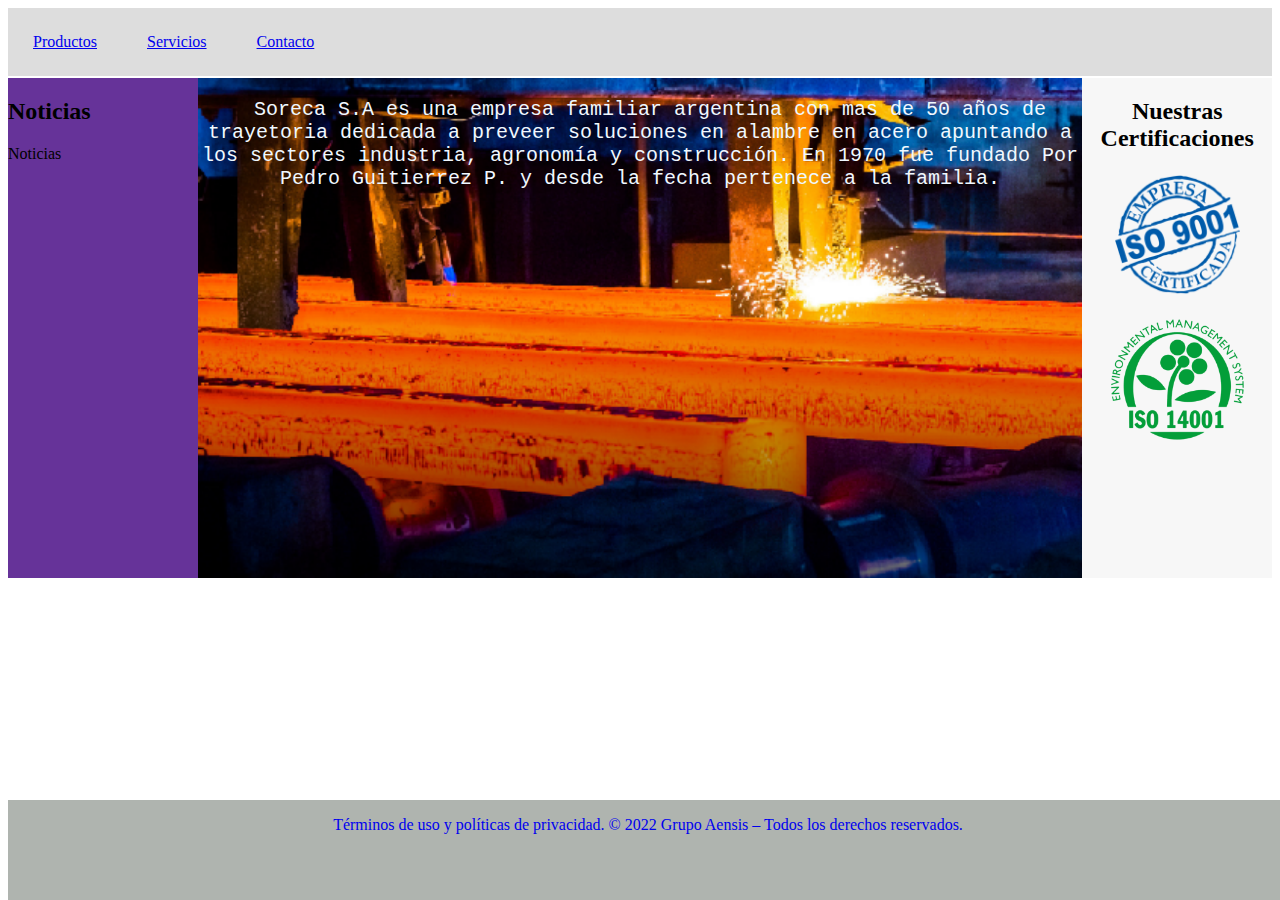
==== index.html @ f3f32312 "p" ====
<!DOCTYPE html>
<html lang="en">

<head>
    <meta charset="UTF-8">
    <meta http-equiv="X-UA-Compatible" content="IE=edge">
    <meta name="viewport" content="width=device-width, initial-scale=1.0">
    <title>Soreca SA</title>
    <link rel="stylesheet" type="text/css" href="estilo.css">

    
</head>

<body>


    <header>

        <div class="wrapper">
  
        </div>
        <ul>
            <li><a href="productos.html">Productos</a></li>
            <li><a href="servicios.html">Servicios</a></li>
            <li><a href="contacto.html">Contacto</a></li>
            
        </ul>

    </header>

    <div class="caja1">
        <h2>Noticias</h2>
        <p>Noticias</p>
    </div>
    <div class="centro">
        <p>
            <soreca>Soreca S.A</soreca> es una empresa familiar argentina con mas de 50 años de trayetoria dedicada a
            preveer soluciones
            en alambre
            en acero apuntando a los sectores industria, agronomía y construcción.

            En 1970 fue fundado Por Pedro Guitierrez P. y desde la fecha pertenece a la familia.
        </p>


    </div>
    <div class="caja2">

        <h2>Nuestras Certificaciones</h2>

        <a href="https://www.bsigroup.com/es-ES/Gestion-de-Calidad-ISO-9001/#:~:text=Un%20sistema%20de%20gesti%C3%B3n%20ISO,un%20servicio%20consistente%20y%20eficaz."
            target="_blank">

            <img src="img/iso9001.png" alt="" height="25%" </a>

            <p></p>
            <a href="https://www.nueva-iso-14001.com/2018/04/norma-iso-14001-que-es/" target="_blank">
                <img src="img/iso14001.png" alt="" height="25%" <\a>

    </div>



    <footer>
        <p>Términos de uso y políticas de privacidad.
            © 2022 Grupo Aensis – Todos los derechos reservados.</p>
            <p></p>
            <logo class="logo">
                <img src="https://www.afip.gob.ar/images/f960/DATAWEB.jpg" alt="" height="60px" >
    </footer>
</body>

</html>
---- estilo.css ----
.wrapper {
    width: 100%;
    /*ancho a 90*/
    max-width: 1000px;
    /* ancho*/
    margin: auto;
    /* centro */
    overflow: hidden;
    /* saco errores */
    ;
}

nav {
    background-color: rgb(90, 90, 90);
    color: rgb(255, 238, 0);
    
    font-style: normal;
    font-family: 'Courier New', Courier, monospace;
    font-style: normal;
}
header{
    height: 70px;
}

head {
    background-color: blue;
    width: auto%;
    height: 15%;
    border-color: blue;


}

body {
    width: auto;
    background-color: none;
    height: 50%;
}

img {
    //visibility: hidden;

}


.caja1 {
    background-color: rebeccapurple;
    width: 15%;
    height: 500px;
    float: left;


}

.centro {
    background-color: rgb(76, 0, 255);


    /* The image used */
    background-image: url("img/biga.png");
background-image: 100% auto;
    /* Full height */
    height: 100%;

    background-position: center;
    background-repeat: no-repeat;
    background-size: cover;

    color: aliceblue;
    align-self: center;
    vertical-align: bottom;
    font-family: 'Courier New', Courier, monospace;
    font-size: 20px;
    width: 70%;
    height: 500px;
    float: left;

    vertical-align: bottom;
    text-align: center;
    text-indent: 20px;

}

.caja2 {
    background-color: rgb(247, 247, 247);

    width: 15%;
    height: 500px;
    float: right;
    text-align: center;
    justify-content: space-between;

}


ul {
    //background-image: url("img/prod-encab.png");
    list-style-type: none;
    margin: 0;
    padding: 0;
    overflow: hidden;
    background-color: #dddddd;
  }
  
  li {
    float: left;

}
  
  li a {
    display: block;
    padding: 25px;
      
}


.menu {
    background-image: url("img/prod-encab.png");
                display: flex;
                list-style: none;
                padding: 0;
                //margin: 0;
         
                
                

    width: 100%;
    height: 100px;

}


*/

soreca {
    font: bold;

}

footer {
    position: fixed;
    background-color: rgb(175, 180, 175);
    bottom: 0%;
    width: 100%;
    height: 100px;
    vertical-align: center;
    text-align: center;

}

//contacto
.formulario-contacto {
    background-color: rgb(76, 0, 255);

    background-position: center;
    background-repeat: no-repeat;
    background-size: cover;

    color: aliceblue;
    align-self: center;
    vertical-align: bottom;
    font-family: 'Courier New', Courier, monospace;
    font-size: 20px;
    width: 40%;
    height: 200px;
    float: center;

    vertical-align: bottom;
    text-align: center;
    text-indent: 20px;

}
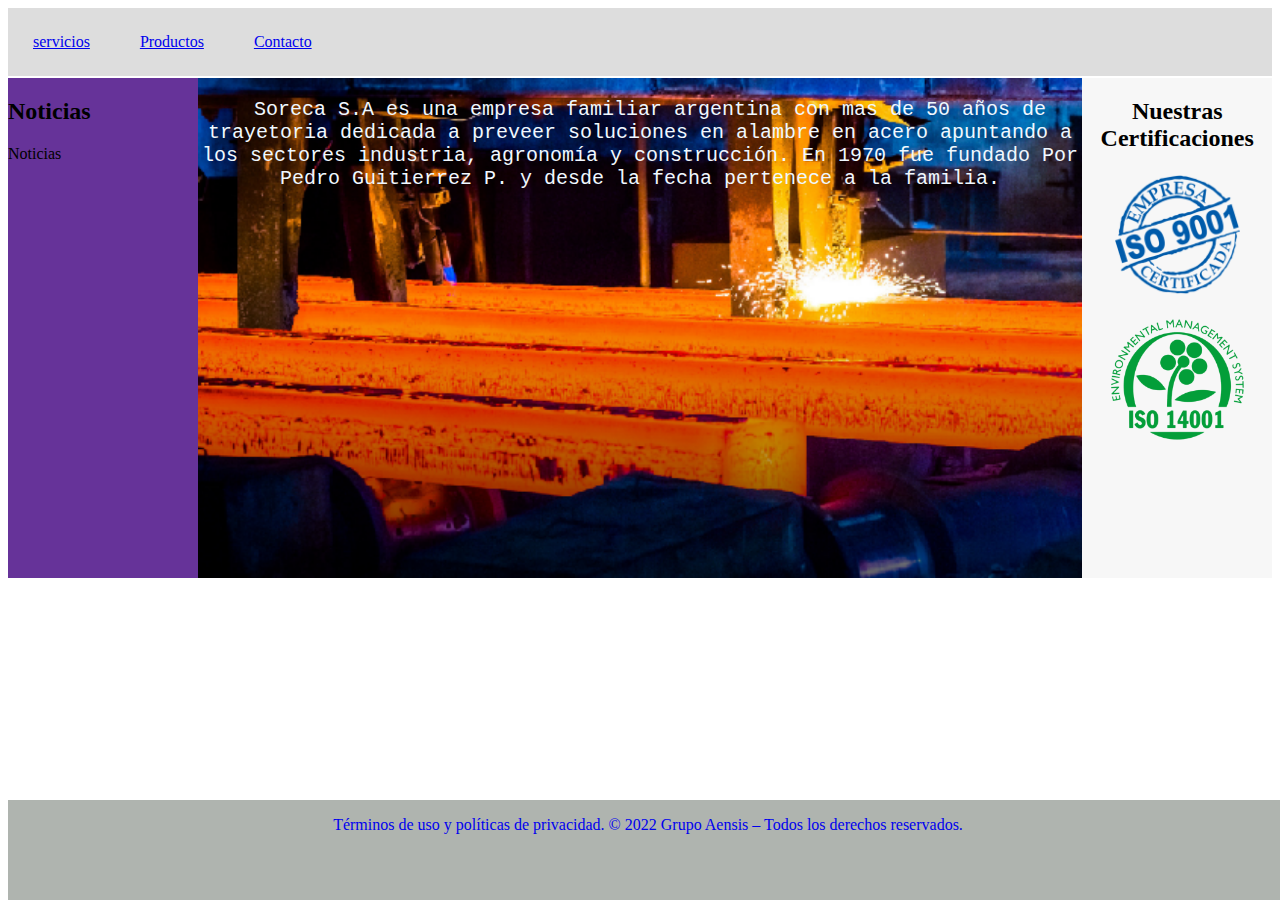
==== commit a2bab2f9: "validacionesformularioOK" ====
--- a/index.html
+++ b/index.html
@@ -20,8 +20,8 @@
   
         </div>
         <ul>
+            <li><a href="productos.html">servicios</a></li>
             <li><a href="productos.html">Productos</a></li>
-            <li><a href="servicios.html">Servicios</a></li>
             <li><a href="contacto.html">Contacto</a></li>
             
         </ul>
--- a/estilo.css
+++ b/estilo.css
@@ -169,4 +169,42 @@
     text-align: center;
     text-indent: 20px;
 
-}+}
+form{
+    text-align: center;
+    background-color: cadetblue;
+    display: block;
+}
+}
+
+//estilos pagina producto
+        .carousel {
+            
+            max-width: 800px;
+            margin: 20px auto;
+            display: flex;
+
+        }
+
+        .botones {
+            text-decoration: none;
+            font-size: 20px;
+            color: #ffffff;
+            background-color: transparent;
+            text-align: center;
+            ;
+        }
+
+
+
+        #imagen {
+            width: 100%;
+            height: 400px;
+            background-size: cover;
+            
+        }
+        h1{
+            text-align: center;
+        }
+
+
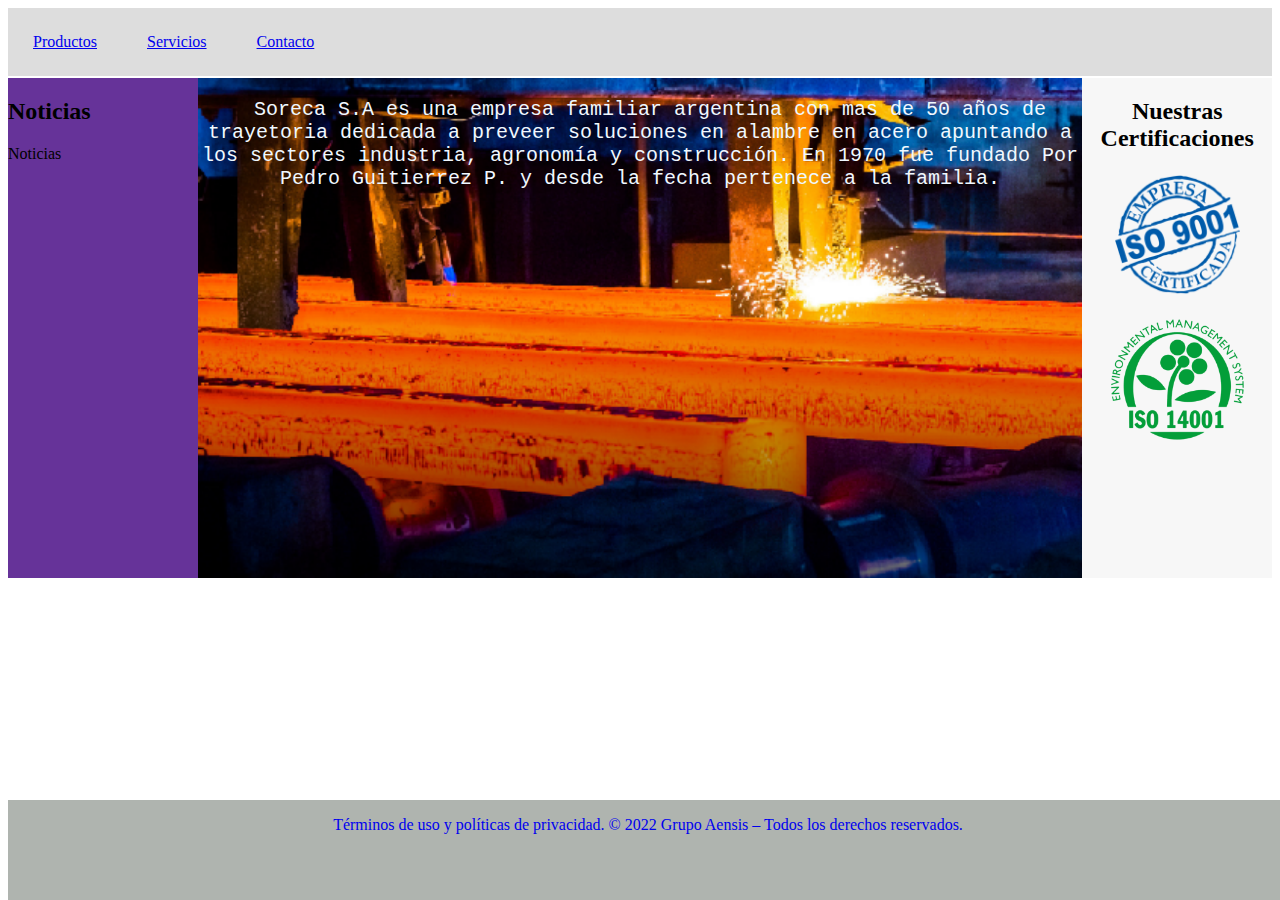
==== commit c7674dd5: "-" ====
--- a/index.html
+++ b/index.html
@@ -20,8 +20,8 @@
   
         </div>
         <ul>
-            <li><a href="productos.html">servicios</a></li>
             <li><a href="productos.html">Productos</a></li>
+            <li><a href="servicios.html">Servicios</a></li>
             <li><a href="contacto.html">Contacto</a></li>
             
         </ul>
--- a/estilo.css
+++ b/estilo.css
@@ -175,7 +175,8 @@
     background-color: cadetblue;
     display: block;
 }
-}
+
+
 
 //estilos pagina producto
         .carousel {
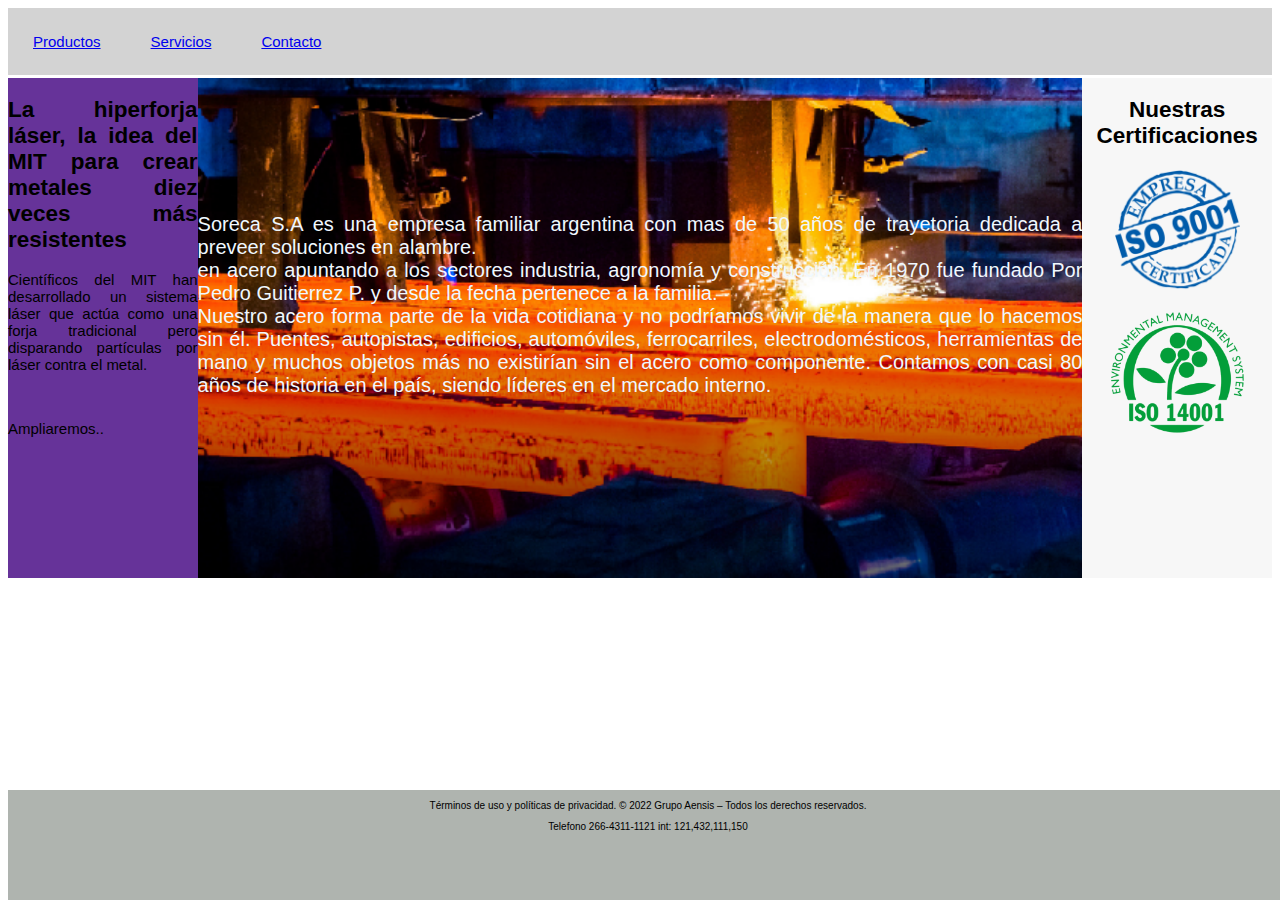
==== commit 3df99378: "-" ====
--- a/index.html
+++ b/index.html
@@ -8,54 +8,58 @@
     <title>Soreca SA</title>
     <link rel="stylesheet" type="text/css" href="estilo.css">
 
-    
+
 </head>
 
 <body>
-
-
     <header>
-
         <div class="wrapper">
-  
         </div>
         <ul>
             <li><a href="productos.html">Productos</a></li>
             <li><a href="servicios.html">Servicios</a></li>
             <li><a href="contacto.html">Contacto</a></li>
-            
         </ul>
-
     </header>
 
     <div class="caja1">
-        <h2>Noticias</h2>
-        <p>Noticias</p>
+        <h2>La hiperforja láser, la idea del MIT para crear metales diez veces más resistentes</h2>
+        <p>Científicos del MIT han desarrollado un sistema láser que actúa como una forja tradicional pero disparando
+            partículas por láser contra el metal.</p><br>
+        <p> Ampliaremos..</p>
+
     </div>
-    <div class="centro">
+    <div class="centro" >
+
         <p>
+            <br><br><br><br><br>
             <soreca>Soreca S.A</soreca> es una empresa familiar argentina con mas de 50 años de trayetoria dedicada a
             preveer soluciones
-            en alambre
+            en alambre. <br>
             en acero apuntando a los sectores industria, agronomía y construcción.
+            En 1970 fue fundado Por Pedro Guitierrez P. y desde la fecha pertenece a la familia. <br>
+            Nuestro acero forma parte de la vida cotidiana y no podríamos vivir de la manera que lo hacemos sin él.
+            Puentes, autopistas, edificios, automóviles, ferrocarriles, electrodomésticos, herramientas de mano
+            y muchos objetos más no existirían sin el acero como componente.
 
-            En 1970 fue fundado Por Pedro Guitierrez P. y desde la fecha pertenece a la familia.
+            Contamos con casi 80 años de historia en el país, siendo líderes en el mercado interno.
         </p>
+
+
+
 
 
     </div>
     <div class="caja2">
 
         <h2>Nuestras Certificaciones</h2>
-
         <a href="https://www.bsigroup.com/es-ES/Gestion-de-Calidad-ISO-9001/#:~:text=Un%20sistema%20de%20gesti%C3%B3n%20ISO,un%20servicio%20consistente%20y%20eficaz."
             target="_blank">
+            <img src="img/iso9001.png" alt="" height="25%"> </a>
 
-            <img src="img/iso9001.png" alt="" height="25%" </a>
-
-            <p></p>
-            <a href="https://www.nueva-iso-14001.com/2018/04/norma-iso-14001-que-es/" target="_blank">
-                <img src="img/iso14001.png" alt="" height="25%" <\a>
+        <p></p>
+        <a href="https://www.nueva-iso-14001.com/2018/04/norma-iso-14001-que-es/" target="_blank">
+            <img src="img/iso14001.png" alt="" height="25%"> </a>
 
     </div>
 
@@ -64,9 +68,10 @@
     <footer>
         <p>Términos de uso y políticas de privacidad.
             © 2022 Grupo Aensis – Todos los derechos reservados.</p>
-            <p></p>
-            <logo class="logo">
-                <img src="https://www.afip.gob.ar/images/f960/DATAWEB.jpg" alt="" height="60px" >
+        <p> Telefono 266-4311-1121 int: 121,432,111,150 </p>
+
+        <logo class="logo">
+            <img src="https://www.afip.gob.ar/images/f960/DATAWEB.jpg" alt="" height="50px">
     </footer>
 </body>
 
--- a/estilo.css
+++ b/estilo.css
@@ -7,7 +7,7 @@
     /* centro */
     overflow: hidden;
     /* saco errores */
-    ;
+
 }
 
 nav {
@@ -27,14 +27,15 @@
     width: auto%;
     height: 15%;
     border-color: blue;
-
-
 }
 
 body {
     width: auto;
     background-color: none;
     height: 50%;
+    font-family: Arial, Helvetica, sans-serif;
+    font-size: 15px;
+    text-align: justify;
 }
 
 img {
@@ -48,42 +49,30 @@
     width: 15%;
     height: 500px;
     float: left;
-
-
 }
 
 .centro {
-    background-color: rgb(76, 0, 255);
+    background-image: url("img/biga.png");
 
-
-    /* The image used */
-    background-image: url("img/biga.png");
-background-image: 100% auto;
-    /* Full height */
-    height: 100%;
 
     background-position: center;
     background-repeat: no-repeat;
     background-size: cover;
-
     color: aliceblue;
     align-self: center;
-    vertical-align: bottom;
-    font-family: 'Courier New', Courier, monospace;
+    vertical-align: center;
+    
+
     font-size: 20px;
     width: 70%;
     height: 500px;
     float: left;
-
-    vertical-align: bottom;
-    text-align: center;
-    text-indent: 20px;
+vertical-align: middle;
 
 }
 
 .caja2 {
     background-color: rgb(247, 247, 247);
-
     width: 15%;
     height: 500px;
     float: right;
@@ -94,12 +83,15 @@
 
 
 ul {
-    //background-image: url("img/prod-encab.png");
+    background-color: lightgray;
     list-style-type: none;
     margin: 0;
     padding: 0;
     overflow: hidden;
-    background-color: #dddddd;
+    font-size: 15px;
+    
+    
+    
   }
   
   li {
@@ -119,22 +111,18 @@
                 display: flex;
                 list-style: none;
                 padding: 0;
-                //margin: 0;
-         
-                
-                
-
+               
     width: 100%;
     height: 100px;
 
 }
 
 
-*/
 
-soreca {
+soreca{
     font: bold;
-
+    
+   font-style: inherit;
 }
 
 footer {
@@ -142,34 +130,31 @@
     background-color: rgb(175, 180, 175);
     bottom: 0%;
     width: 100%;
-    height: 100px;
+    height: 110px;
     vertical-align: center;
     text-align: center;
+    font-family: Arial, Helvetica, sans-serif;
+    font-size: 10px;
+
+}
+/*
+//formulario contacto
+*/
+
+.botones{
+    text-align: center;
+    font: larger;
 
 }
 
-//contacto
-.formulario-contacto {
-    background-color: rgb(76, 0, 255);
+ol{
+    
+    font-style: italic;
+   font-size:large;
+   color: green;
+}
+    
 
-    background-position: center;
-    background-repeat: no-repeat;
-    background-size: cover;
-
-    color: aliceblue;
-    align-self: center;
-    vertical-align: bottom;
-    font-family: 'Courier New', Courier, monospace;
-    font-size: 20px;
-    width: 40%;
-    height: 200px;
-    float: center;
-
-    vertical-align: bottom;
-    text-align: center;
-    text-indent: 20px;
-
-}
 form{
     text-align: center;
     background-color: cadetblue;
@@ -178,13 +163,16 @@
 
 
 
+
+
+/*
 //estilos pagina producto
-        .carousel {
-            
+
+*/
+        .carousel {    
             max-width: 800px;
             margin: 20px auto;
             display: flex;
-
         }
 
         .botones {
@@ -196,8 +184,6 @@
             ;
         }
 
-
-
         #imagen {
             width: 100%;
             height: 400px;
@@ -207,5 +193,7 @@
         h1{
             text-align: center;
         }
+/*
+pagina servicios
+*/
 
-
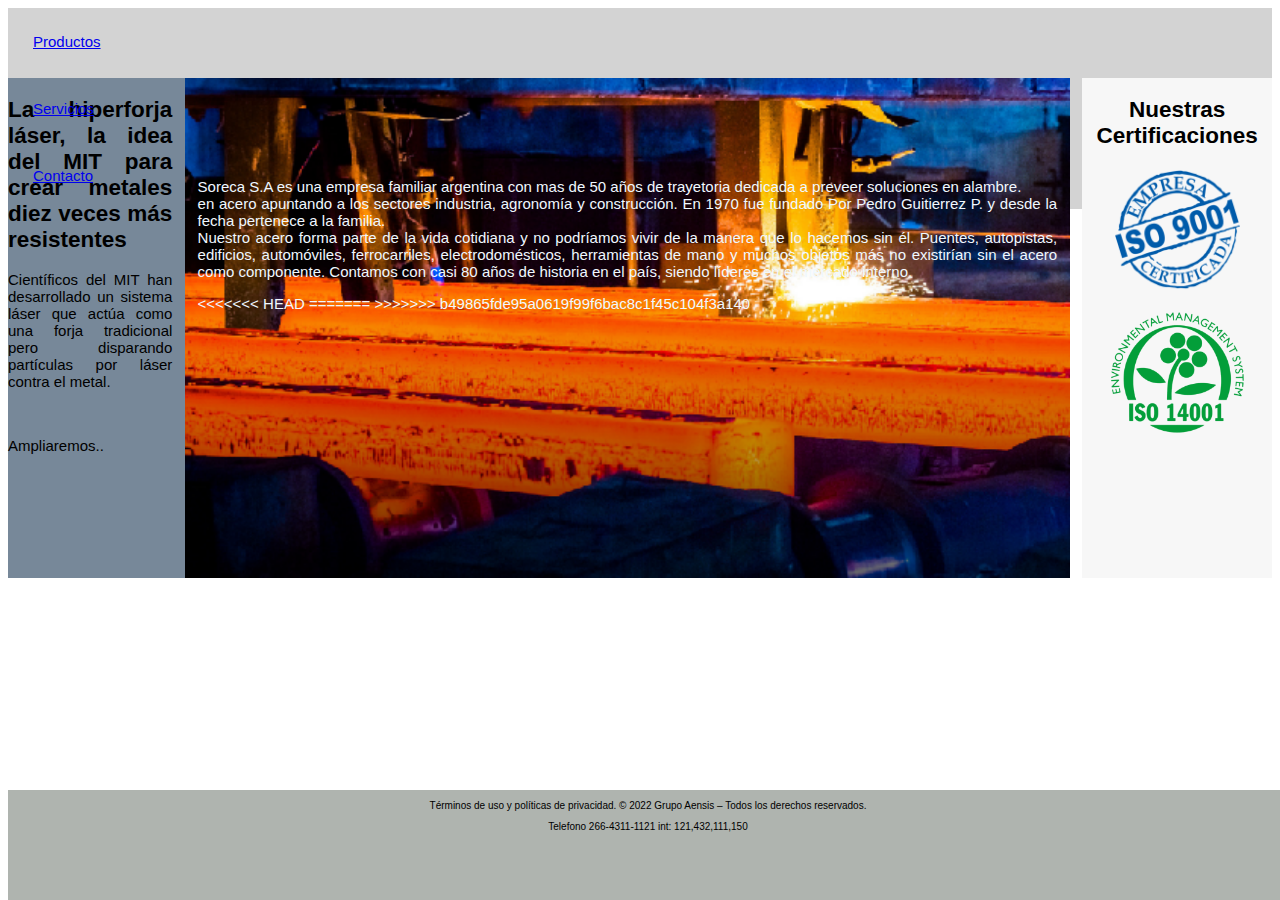
==== commit 4a650832: "-" ====
--- a/index.html
+++ b/index.html
@@ -45,10 +45,13 @@
             Contamos con casi 80 años de historia en el país, siendo líderes en el mercado interno.
         </p>
 
+<<<<<<< HEAD
+=======
 
 
 
 
+>>>>>>> b49865fde95a0619f99f6bac8c1f45c104f3a140
     </div>
     <div class="caja2">
 
@@ -63,8 +66,6 @@
 
     </div>
 
-
-
     <footer>
         <p>Términos de uso y políticas de privacidad.
             © 2022 Grupo Aensis – Todos los derechos reservados.</p>
--- a/estilo.css
+++ b/estilo.css
@@ -1,3 +1,6 @@
+<<<<<<< HEAD
+
+=======
 .wrapper {
     width: 100%;
     /*ancho a 90*/
@@ -9,16 +12,18 @@
     /* saco errores */
 
 }
+>>>>>>> b49865fde95a0619f99f6bac8c1f45c104f3a140
 
 nav {
     background-color: rgb(90, 90, 90);
     color: rgb(255, 238, 0);
-    
+
     font-style: normal;
     font-family: 'Courier New', Courier, monospace;
     font-style: normal;
 }
-header{
+
+header {
     height: 70px;
 }
 
@@ -45,10 +50,16 @@
 
 
 .caja1 {
-    background-color: rebeccapurple;
-    width: 15%;
+    background-color: lightslategrey;
+    width: 13%;
     height: 500px;
     float: left;
+<<<<<<< HEAD
+    padding-left: 1%;
+    padding-right: 1%;
+
+=======
+>>>>>>> b49865fde95a0619f99f6bac8c1f45c104f3a140
 }
 
 .centro {
@@ -61,13 +72,23 @@
     color: aliceblue;
     align-self: center;
     vertical-align: center;
-    
+<<<<<<< HEAD
+
+=======
+    
+>>>>>>> b49865fde95a0619f99f6bac8c1f45c104f3a140
 
     font-size: 20px;
-    width: 70%;
+    width: 68%;
     height: 500px;
     float: left;
+<<<<<<< HEAD
+    vertical-align: middle;
+    padding-left: 1%;
+    padding-right: 1%;
+=======
 vertical-align: middle;
+>>>>>>> b49865fde95a0619f99f6bac8c1f45c104f3a140
 
 }
 
@@ -88,6 +109,15 @@
     margin: 0;
     padding: 0;
     overflow: hidden;
+<<<<<<< HEAD
+    font-size: 20px;
+
+
+
+}
+
+li {
+=======
     font-size: 15px;
     
     
@@ -95,23 +125,30 @@
   }
   
   li {
+>>>>>>> b49865fde95a0619f99f6bac8c1f45c104f3a140
     float: left;
 
 }
-  
-  li a {
+
+li a {
     display: block;
     padding: 25px;
-      
+
 }
 
 
 .menu {
     background-image: url("img/prod-encab.png");
+<<<<<<< HEAD
+    display: flex;
+    list-style: none;
+    padding: 0;
+=======
                 display: flex;
                 list-style: none;
                 padding: 0;
                
+>>>>>>> b49865fde95a0619f99f6bac8c1f45c104f3a140
     width: 100%;
     height: 100px;
 
@@ -119,10 +156,15 @@
 
 
 
-soreca{
+soreca {
     font: bold;
+<<<<<<< HEAD
+
+    font-style: inherit;
+=======
     
    font-style: inherit;
+>>>>>>> b49865fde95a0619f99f6bac8c1f45c104f3a140
 }
 
 footer {
@@ -137,25 +179,33 @@
     font-size: 10px;
 
 }
+<<<<<<< HEAD
+
+=======
+>>>>>>> b49865fde95a0619f99f6bac8c1f45c104f3a140
 /*
 //formulario contacto
 */
 
+<<<<<<< HEAD
+.botones {
+=======
 .botones{
+>>>>>>> b49865fde95a0619f99f6bac8c1f45c104f3a140
     text-align: center;
     font: larger;
 
 }
 
-ol{
-    
+ol {
+
     font-style: italic;
-   font-size:large;
-   color: green;
-}
-    
-
-form{
+    font-size: large;
+    color: green;
+}
+
+
+form {
     text-align: center;
     background-color: cadetblue;
     display: block;
@@ -165,25 +215,72 @@
 
 
 
+<<<<<<< HEAD
+
+
+
+=======
+>>>>>>> b49865fde95a0619f99f6bac8c1f45c104f3a140
 /*
 //estilos pagina producto
 
 */
+<<<<<<< HEAD
+.carousel {
+    max-width: 800px;
+    margin: 20px auto;
+    display: flex;
+}
+=======
         .carousel {    
             max-width: 800px;
             margin: 20px auto;
             display: flex;
         }
-
-        .botones {
-            text-decoration: none;
-            font-size: 20px;
-            color: #ffffff;
-            background-color: transparent;
-            text-align: center;
-            ;
-        }
-
+>>>>>>> b49865fde95a0619f99f6bac8c1f45c104f3a140
+
+.botones {
+    text-decoration: none;
+    font-size: 20px;
+    color: #ffffff;
+    background-color: transparent;
+    text-align: center;
+    ;
+}
+
+<<<<<<< HEAD
+#imagen {
+    width: 100%;
+    height: 400px;
+    background-size: cover;
+
+}
+
+h1 {
+    text-align: center;
+}
+
+/*
+pagina servicios
+*/
+.productos {
+    background-color: lightgreen;
+    color: red;
+    border: 3px;
+    display: flex;
+}
+
+.productos>div {
+    background-color: DodgerBlue;
+    color: white;
+    width: 33%;
+    margin: 10px;
+    text-align: center;
+    line-height: 35px;
+    font-size: 30px;
+    padding-bottom: 1%;
+}
+=======
         #imagen {
             width: 100%;
             height: 400px;
@@ -197,3 +294,4 @@
 pagina servicios
 */
 
+>>>>>>> b49865fde95a0619f99f6bac8c1f45c104f3a140
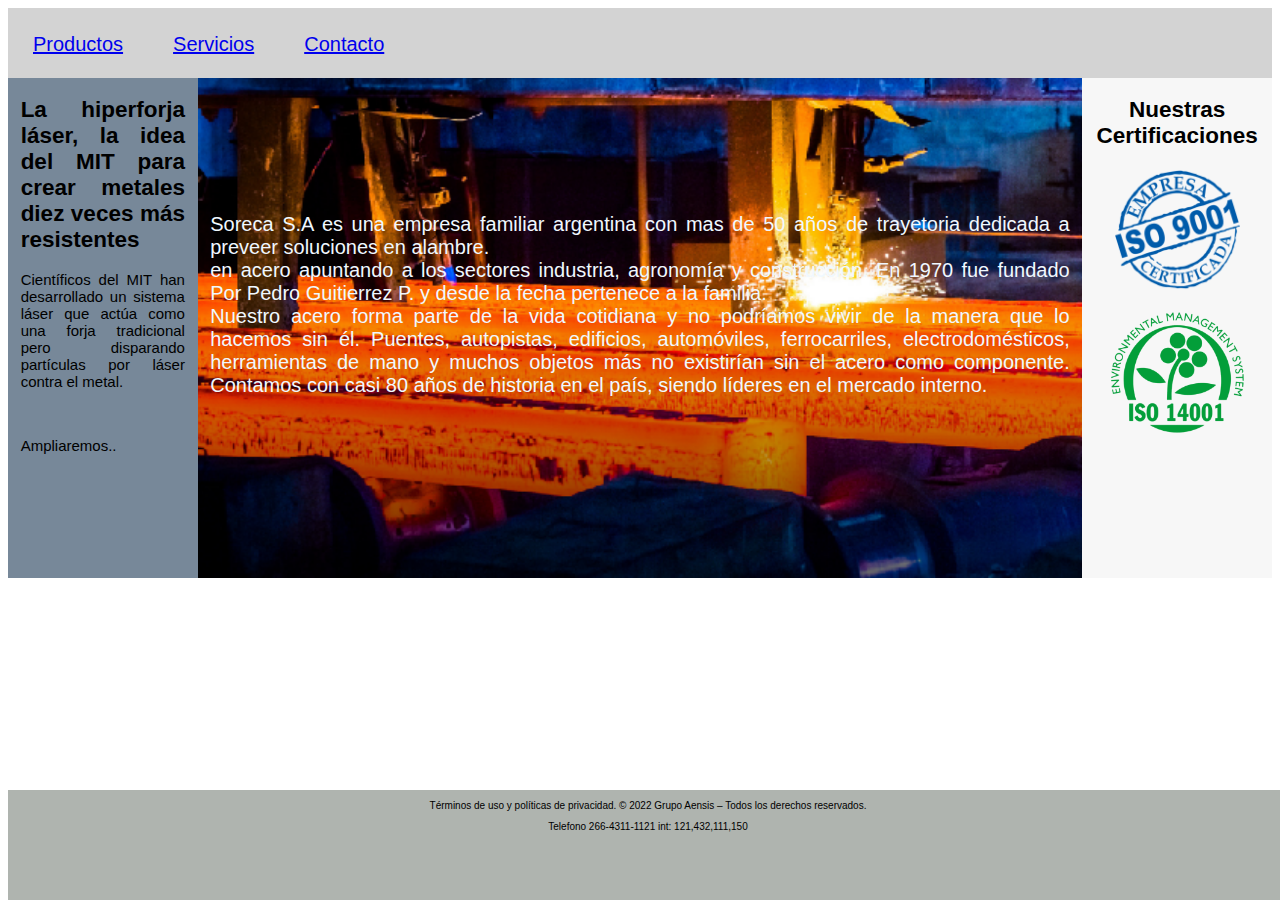
==== commit 2cea3563: "-" ====
--- a/index.html
+++ b/index.html
@@ -45,13 +45,6 @@
             Contamos con casi 80 años de historia en el país, siendo líderes en el mercado interno.
         </p>
 
-<<<<<<< HEAD
-=======
-
-
-
-
->>>>>>> b49865fde95a0619f99f6bac8c1f45c104f3a140
     </div>
     <div class="caja2">
 
--- a/estilo.css
+++ b/estilo.css
@@ -1,18 +1,4 @@
-<<<<<<< HEAD
-
-=======
-.wrapper {
-    width: 100%;
-    /*ancho a 90*/
-    max-width: 1000px;
-    /* ancho*/
-    margin: auto;
-    /* centro */
-    overflow: hidden;
-    /* saco errores */
-
-}
->>>>>>> b49865fde95a0619f99f6bac8c1f45c104f3a140
+
 
 nav {
     background-color: rgb(90, 90, 90);
@@ -54,12 +40,9 @@
     width: 13%;
     height: 500px;
     float: left;
-<<<<<<< HEAD
     padding-left: 1%;
     padding-right: 1%;
 
-=======
->>>>>>> b49865fde95a0619f99f6bac8c1f45c104f3a140
 }
 
 .centro {
@@ -72,23 +55,15 @@
     color: aliceblue;
     align-self: center;
     vertical-align: center;
-<<<<<<< HEAD
-
-=======
-    
->>>>>>> b49865fde95a0619f99f6bac8c1f45c104f3a140
+
 
     font-size: 20px;
     width: 68%;
     height: 500px;
     float: left;
-<<<<<<< HEAD
     vertical-align: middle;
     padding-left: 1%;
     padding-right: 1%;
-=======
-vertical-align: middle;
->>>>>>> b49865fde95a0619f99f6bac8c1f45c104f3a140
 
 }
 
@@ -109,7 +84,6 @@
     margin: 0;
     padding: 0;
     overflow: hidden;
-<<<<<<< HEAD
     font-size: 20px;
 
 
@@ -117,15 +91,6 @@
 }
 
 li {
-=======
-    font-size: 15px;
-    
-    
-    
-  }
-  
-  li {
->>>>>>> b49865fde95a0619f99f6bac8c1f45c104f3a140
     float: left;
 
 }
@@ -139,16 +104,9 @@
 
 .menu {
     background-image: url("img/prod-encab.png");
-<<<<<<< HEAD
     display: flex;
     list-style: none;
     padding: 0;
-=======
-                display: flex;
-                list-style: none;
-                padding: 0;
-               
->>>>>>> b49865fde95a0619f99f6bac8c1f45c104f3a140
     width: 100%;
     height: 100px;
 
@@ -158,13 +116,8 @@
 
 soreca {
     font: bold;
-<<<<<<< HEAD
 
     font-style: inherit;
-=======
-    
-   font-style: inherit;
->>>>>>> b49865fde95a0619f99f6bac8c1f45c104f3a140
 }
 
 footer {
@@ -179,19 +132,12 @@
     font-size: 10px;
 
 }
-<<<<<<< HEAD
-
-=======
->>>>>>> b49865fde95a0619f99f6bac8c1f45c104f3a140
+
 /*
 //formulario contacto
 */
 
-<<<<<<< HEAD
 .botones {
-=======
-.botones{
->>>>>>> b49865fde95a0619f99f6bac8c1f45c104f3a140
     text-align: center;
     font: larger;
 
@@ -215,29 +161,18 @@
 
 
 
-<<<<<<< HEAD
-
-
-
-=======
->>>>>>> b49865fde95a0619f99f6bac8c1f45c104f3a140
+
+
+
 /*
 //estilos pagina producto
 
 */
-<<<<<<< HEAD
 .carousel {
     max-width: 800px;
     margin: 20px auto;
     display: flex;
 }
-=======
-        .carousel {    
-            max-width: 800px;
-            margin: 20px auto;
-            display: flex;
-        }
->>>>>>> b49865fde95a0619f99f6bac8c1f45c104f3a140
 
 .botones {
     text-decoration: none;
@@ -248,7 +183,6 @@
     ;
 }
 
-<<<<<<< HEAD
 #imagen {
     width: 100%;
     height: 400px;
@@ -279,19 +213,4 @@
     line-height: 35px;
     font-size: 30px;
     padding-bottom: 1%;
-}
-=======
-        #imagen {
-            width: 100%;
-            height: 400px;
-            background-size: cover;
-            
-        }
-        h1{
-            text-align: center;
-        }
-/*
-pagina servicios
-*/
-
->>>>>>> b49865fde95a0619f99f6bac8c1f45c104f3a140
+}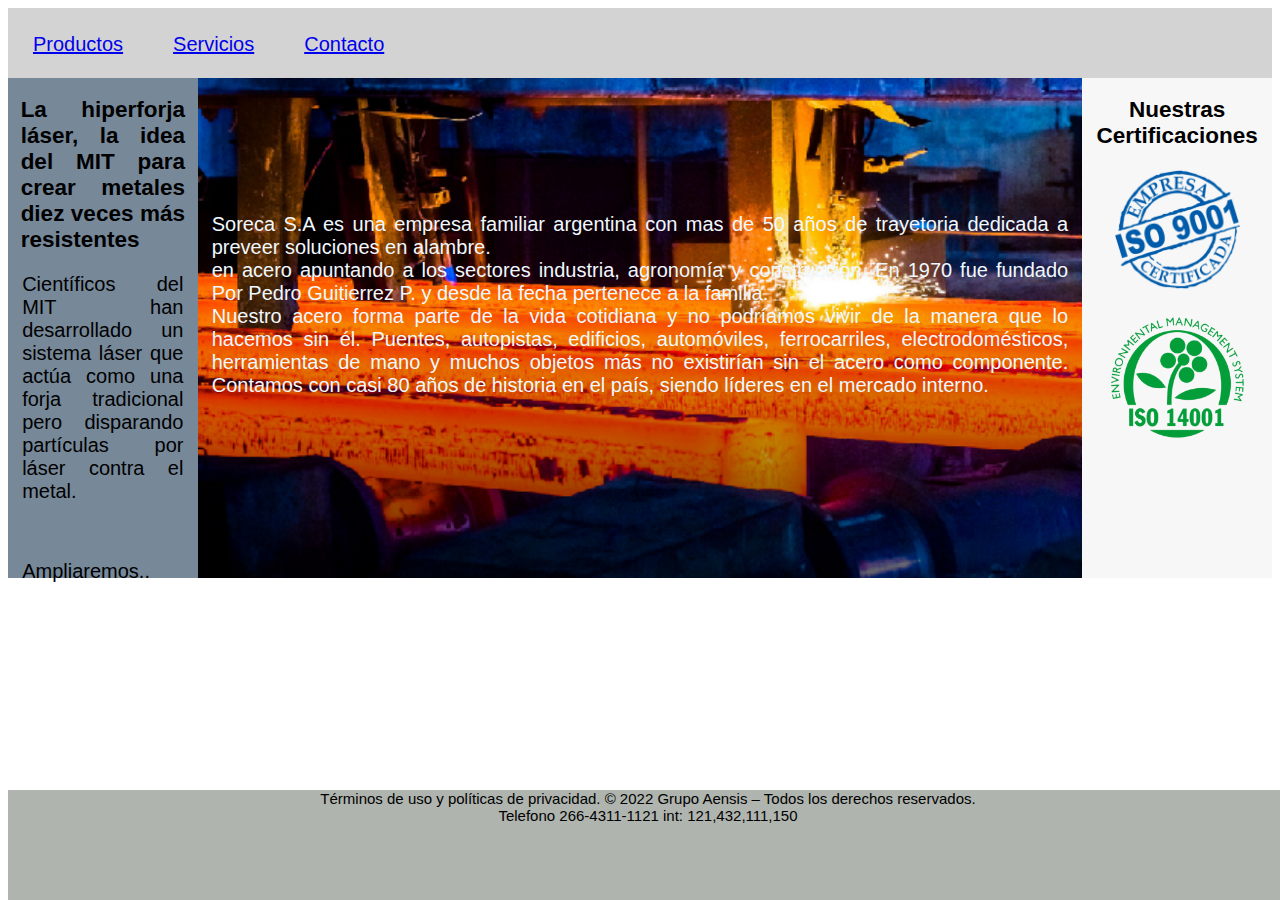
==== commit 1d198bc0: "-" ====
--- a/index.html
+++ b/index.html
@@ -13,8 +13,7 @@
 
 <body>
     <header>
-        <div class="wrapper">
-        </div>
+       
         <ul>
             <li><a href="productos.html">Productos</a></li>
             <li><a href="servicios.html">Servicios</a></li>
@@ -60,9 +59,9 @@
     </div>
 
     <footer>
-        <p>Términos de uso y políticas de privacidad.
-            © 2022 Grupo Aensis – Todos los derechos reservados.</p>
-        <p> Telefono 266-4311-1121 int: 121,432,111,150 </p>
+        <pf>Términos de uso y políticas de privacidad.
+            © 2022 Grupo Aensis – Todos los derechos reservados.</pf><br>
+        <pf> Telefono 266-4311-1121 int: 121,432,111,150 </pf><br>
 
         <logo class="logo">
             <img src="https://www.afip.gob.ar/images/f960/DATAWEB.jpg" alt="" height="50px">
--- a/estilo.css
+++ b/estilo.css
@@ -1,5 +1,3 @@
-
-
 nav {
     background-color: rgb(90, 90, 90);
     color: rgb(255, 238, 0);
@@ -15,25 +13,25 @@
 
 head {
     background-color: blue;
-    width: auto%;
+    width: auto;
     height: 15%;
     border-color: blue;
 }
 
 body {
     width: auto;
-    background-color: none;
+
     height: 50%;
     font-family: Arial, Helvetica, sans-serif;
     font-size: 15px;
     text-align: justify;
 }
-
+/*
 img {
     //visibility: hidden;
 
 }
-
+*/
 
 .caja1 {
     background-color: lightslategrey;
@@ -55,8 +53,6 @@
     color: aliceblue;
     align-self: center;
     vertical-align: center;
-
-
     font-size: 20px;
     width: 68%;
     height: 500px;
@@ -126,10 +122,10 @@
     bottom: 0%;
     width: 100%;
     height: 110px;
-    vertical-align: center;
+    
     text-align: center;
     font-family: Arial, Helvetica, sans-serif;
-    font-size: 10px;
+    font-size: 15px;
 
 }
 
@@ -139,14 +135,14 @@
 
 .botones {
     text-align: center;
-    font: larger;
+    font: 15px;
 
 }
 
 ol {
 
     font-style: italic;
-    font-size: large;
+    font-size: 15 px;
     color: green;
 }
 
@@ -156,6 +152,9 @@
     background-color: cadetblue;
     display: block;
 }
+
+
+
 
 
 
@@ -189,10 +188,40 @@
     background-size: cover;
 
 }
+p {
+    margin-inline: 1.5px;
+    font-size: 20px;
+
+}
+
+
 
 h1 {
     text-align: center;
 }
+
+.prod {
+    display: flex;
+    size: 30px;
+    align-items: center;
+    text-align: center;
+    background-color: rgb(193, 196, 193);
+    color: black;
+    border: 4px;
+
+  }
+
+  .prod>div {
+    height: 50%;
+    border: 5px;
+    color: black;
+    width: 33%;
+    margin: 50px;
+    text-align: center;
+    line-height: 15px;
+    font-size: 20px;
+  }
+
 
 /*
 pagina servicios
@@ -207,10 +236,10 @@
 .productos>div {
     background-color: DodgerBlue;
     color: white;
-    width: 33%;
+    width: 32%;
     margin: 10px;
     text-align: center;
     line-height: 35px;
     font-size: 30px;
-    padding-bottom: 1%;
+    padding-bottom: 3%;
 }